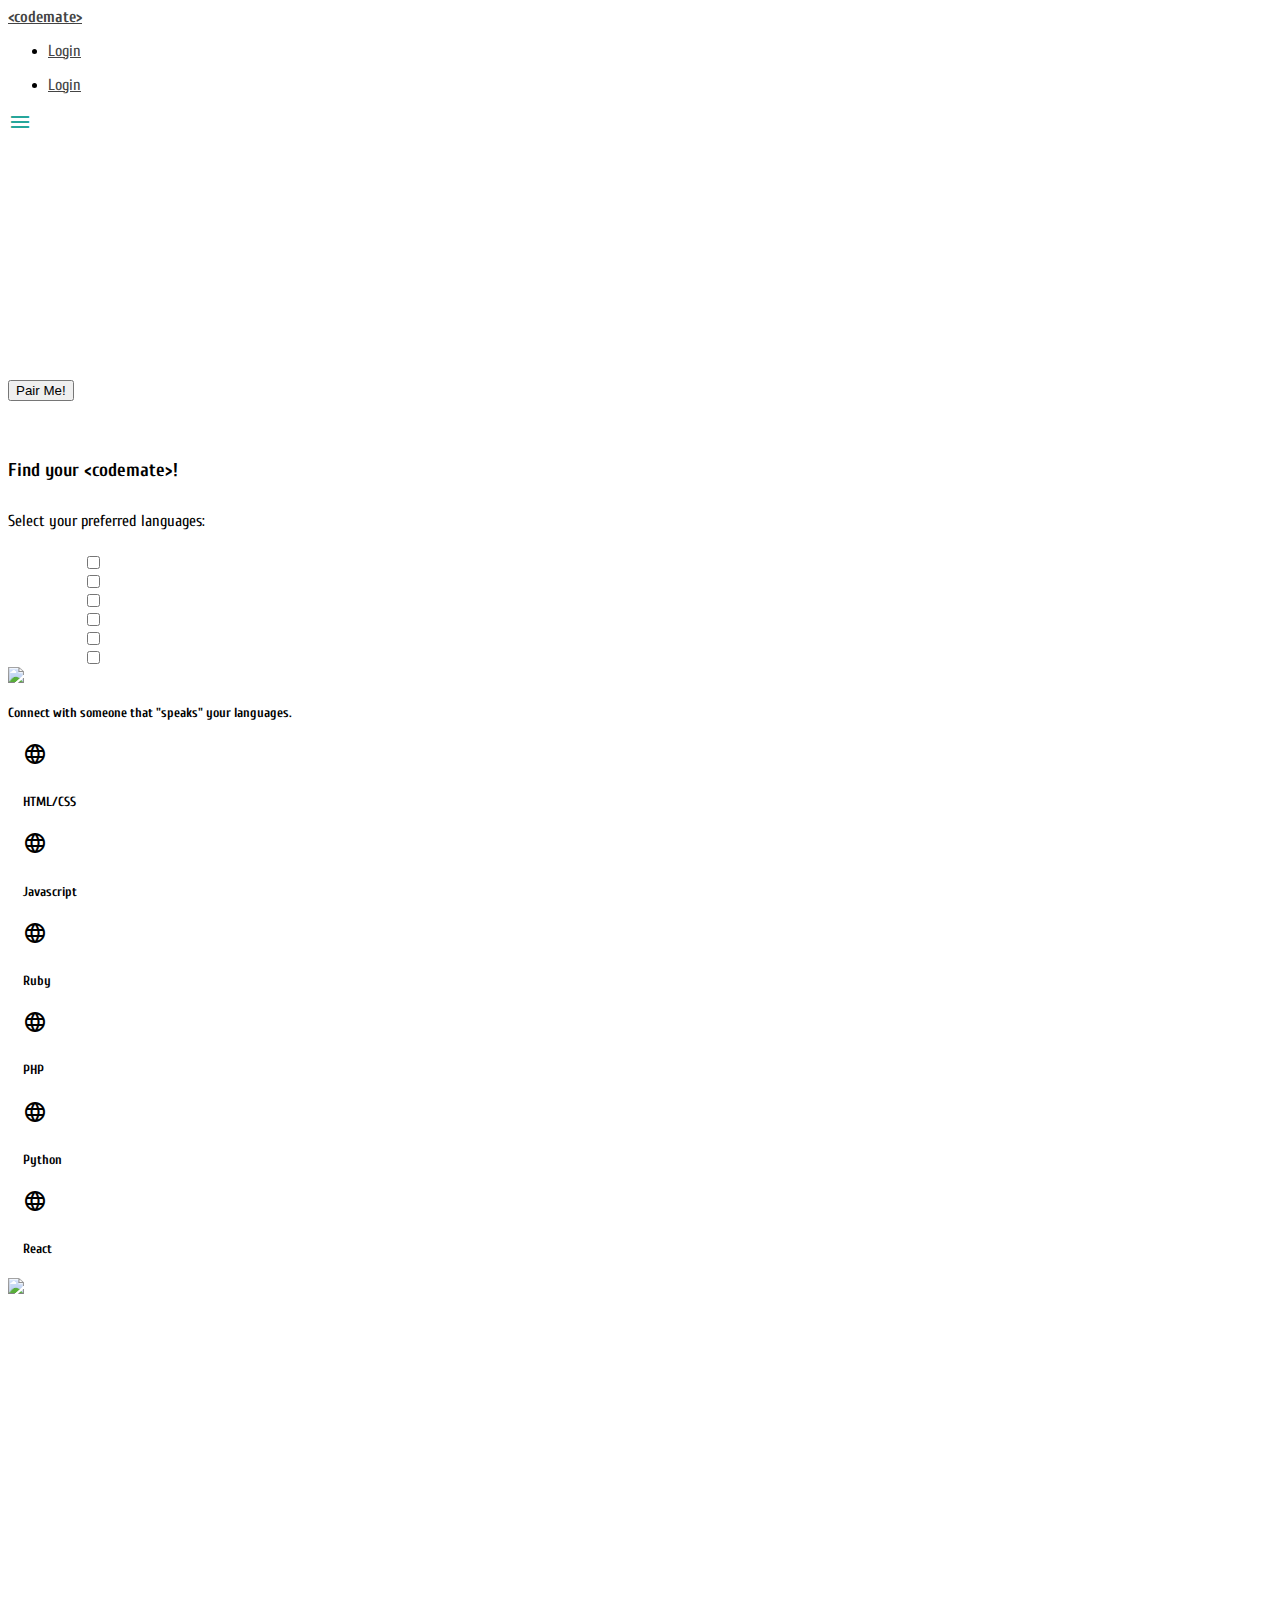
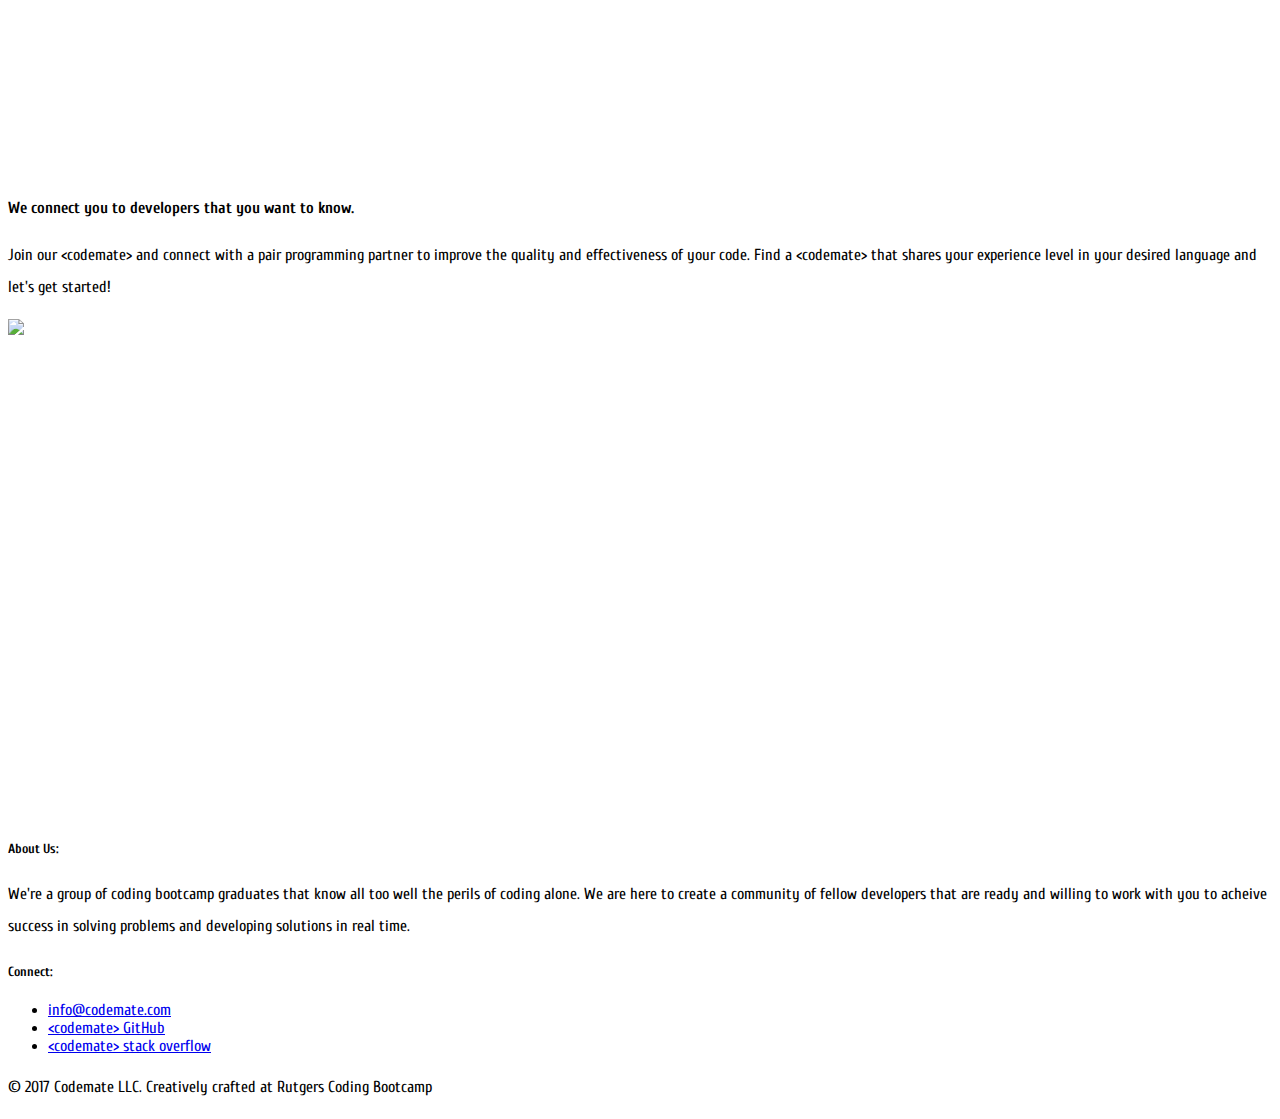
==== public/index.html @ 91a90fbd "made changes to the html/css for questions and index page." ====
<!DOCTYPE html>
<html lang="en">

<head>
    <meta http-equiv="Content-Type" content="text/html; charset=UTF-8" />
    <meta name="viewport" content="width=device-width, initial-scale=1" />
    <title>&ltcodemate&gt</title>
    <link rel="icon" type="image/icon" href="faviconsb.ico" sizes="16x16">
    <!-- CSS  -->
    <link href="https://fonts.googleapis.com/icon?family=Material+Icons" rel="stylesheet">
    <link href="css/materialize.css" type="text/css" rel="stylesheet" media="screen,projection" />
    <link href="css/style.css" type="text/css" rel="stylesheet" media="screen,projection" />
    <!-- Google Fonts -->
    <link href="https://fonts.googleapis.com/css?family=Cuprum:400,700" rel="stylesheet">
    <script type="text/javascript" src="/main.js"></script>
    <!-- firebase oauth setup -->
    <script src="https://www.gstatic.com/firebasejs/4.1.5/firebase.js"></script>
    <script>
    // Initialize Firebase
    var config = {
        apiKey: "AIzaSyAsky70TgdY1TzyQu6T_Ptu3cXA9dmPZ78",
        authDomain: "authorizationtest-c3d2c.firebaseapp.com",
        databaseURL: "https://authorizationtest-c3d2c.firebaseio.com",
        projectId: "authorizationtest-c3d2c",
        storageBucket: "authorizationtest-c3d2c.appspot.com",
        messagingSenderId: "310059376180"
    };
    firebase.initializeApp(config);
    </script>
    <script src="https://cdn.firebase.com/libs/firebaseui/2.3.0/firebaseui.js"></script>
    <link type="text/css" rel="stylesheet" href="https://cdn.firebase.com/libs/firebaseui/2.3.0/firebaseui.css" />
    <script type="text/javascript">
    // FirebaseUI config.
    var uiConfig = {
        signInSuccessUrl: 'profile.html',
        signInOptions: [
            // Leave the lines as is for the providers you want to offer your users.
            firebase.auth.GoogleAuthProvider.PROVIDER_ID,
            firebase.auth.GithubAuthProvider.PROVIDER_ID,
            firebase.auth.EmailAuthProvider.PROVIDER_ID,
        ],
        // Terms of service url.
        tosUrl: '<your-tos-url>'
    };

    // Initialize the FirebaseUI Widget using Firebase.
    var ui = new firebaseui.auth.AuthUI(firebase.auth());
    // The start method will wait until the DOM is loaded.
    ui.start('#firebaseui-auth-container', uiConfig);
    </script>
    <!--========================================================= -->
</head>

<body>
    <nav class="white" role="navigation">
        <div class="nav-wrapper container">
            <a id="logo-container" href="#" class="brand-logo">&ltcodemate&gt</a>
            <ul class="right hide-on-med-and-down">
                <li><a href="#">Login</a></li>
            </ul>
            <ul id="nav-mobile" class="side-nav">
                <li><a href="#">Login</a></li>
            </ul>
            <a href="#" data-activates="nav-mobile" class="button-collapse"><i class="material-icons">menu</i></a>
        </div>
    </nav>
    <div id="index-banner" class="parallax-container">
        <div class="section no-pad-bot">
            <div class="container">
                <br>
                <br>
                <h1 class="header center" ></h1>
                <div class="row center">
                    <h5 class="header col s12 lighten-4">Stop programming alone.</h5>
                    <p>Find your Codemate and improve the quality of your code through collaboration.</p>
                </div>
                <!-- MODAL -->
                <!-- Modal Trigger -->
                <div class="row center" id="modalbtn">
                    <button class="waves-effect waves-light btn modal-trigger" data-target="modal1">Pair Me!</button>
                </div>
                <br>
                <br>
                <!-- Modal Structure -->
                <div id="modal1" class="modal">
                    <div class="row center " id="modalText">
                        <h3 class="header centerteal-text text-lighten-2">Find your &ltcodemate&gt!</h3>
                        <br>
                        <p>Select your preferred languages:</p>
                    </div>
                    <div class="row" id="checkBoxRow">
                        <div class="input-field col s12">
                            <div class="row">
                                <div class="col s4">
                                    <input id="html-css" type="checkbox" class="filled-in">
                                    <label for="html-css">HTML/CSS</label>
                                </div>
                                <div class="col s4">
                                    <input id="javascript" type="checkbox" class="filled-in">
                                    <label for="javascript">Javascript</label>
                                </div>
                                <div class="col s4">
                                    <input id="ruby" type="checkbox" class="filled-in">
                                    <label for="ruby">Ruby</label>
                                </div>
                            </div>
                            <div class="row">
                                <div class="col s4">
                                    <input id="php" type="checkbox" class="filled-in">
                                    <label for="php">PHP</label>
                                </div>
                                <div class="col s4">
                                    <input id="python" type="checkbox" class="filled-in">
                                    <label for="python">Python</label>
                                </div>
                                <div class="col s4">
                                    <input id="react" type="checkbox" class="filled-in">
                                    <label for="react">React</label>
                                </div>
                            </div>
                        </div>
                    </div>
                    <!-- Firebase Authentication -->
                    <div id="firebaseui-auth-container"></div>
                    <div class="modal-footer">
                        <a class=" modal-action modal-close waves-effect waves-green btn-flat">Submit</a>
                    </div>
                </div>
                <!-- CONT. PAGE HTML -->
                <!--                 <div class="row center" id="move-button">
                    <a href="http://materializecss.com/getting-started.html" id="download-button" class="btn-large waves-effect waves-light teal lighten-1">Sign Up</a>
                    <a href="http://materializecss.com/getting-started.html" id="download-button" class="btn-large waves-effect waves-light teal lighten-1">Login</a>
                </div>
                <br>
                <br> -->
            </div>
        </div>
        <div class="parallax"><img src="keyboard.jpg" alt="Unsplashed background img 1"></div>
    </div>
    <div class="container">
        <div class="section">
            <div class="row center">
                <h5 class="header col s12 lighten-4">Connect with someone that "speaks" your languages.</h5>
            </div>
            <!--   Icon Section   -->
            <div class="row">
                <div class="col s6 m4">
                    <div class="icon-block">
                        <h2 class="center teal-text"><i class="material-icons">language</i></h2>
                        <h5 class="center">HTML/CSS</h5>
                    </div>
                </div>
                <div class="col s6 m4">
                    <div class="icon-block">
                        <h2 class="center teal-text"><i class="material-icons">language</i></h2>
                        <h5 class="center">Javascript</h5>
                    </div>
                </div>
                <div class="col s6 m4">
                    <div class="icon-block">
                        <h2 class="center teal-text"><i class="material-icons">language</i></h2>
                        <h5 class="center">Ruby</h5>
                    </div>
                </div>
                <div class="col s6 m4">
                    <div class="icon-block">
                        <h2 class="center teal-text"><i class="material-icons">language</i></h2>
                        <h5 class="center">PHP</h5>
                    </div>
                </div>
                <div class="col s6 m4">
                    <div class="icon-block">
                        <h2 class="center teal-text"><i class="material-icons">language</i></h2>
                        <h5 class="center">Python</h5>
                    </div>
                </div>
                <div class="col s6 m4">
                    <div class="icon-block">
                        <h2 class="center teal-text"><i class="material-icons">language</i></h2>
                        <h5 class="center">React</h5>
                    </div>
                </div>
            </div>
        </div>
    </div>
    <div class="parallax-container valign-wrapper">
        <div class="section no-pad-bot">
            <div class="container">
                <!--         <div class="row center">
          <h5 class="header col s12 blue-grey-text text-darken-4">Improve the quality of your code through collaboration.</h5>
        </div> -->
            </div>
        </div>
        <div class="parallax"><img src="collaboration.jpg" alt="Unsplashed background img 2"></div>
    </div>
    <div class="container">
        <div class="section">
            <div class="row">
                <div class="col s12 center">
                    <h3><i class="mdi-content-send brown-text"></i></h3>
                    <h4>We connect you to developers that you want to know.</h4>
                    <p class="center-align light">Join our &ltcodemate&gt and connect with a pair programming partner to improve the quality and effectiveness of your code. Find a &ltcodemate&gt that shares your experience level in your desired language and let's get started!</p>
                </div>
            </div>
        </div>
    </div>
    <div class="parallax-container valign-wrapper">
        <div class="section no-pad-bot">
            <div class="container">
                <!-- <div class="row center">
          <h5 class="header col s12 lighten-4">Work with mates that share your experience level.</h5>
        </div> -->
            </div>
        </div>
        <div class="parallax"><img src="pairprograming.jpg" alt="Unsplashed background img 3"></div>
    </div>

    <!-- Footer -->
    <footer class="page-footer teal">
        <div class="container">
            <div class="row">
                <div class="col l6 s12">
                    <h5 class="white-text">About Us:</h5>
                    <p class="grey-text text-lighten-4">We're a group of coding bootcamp graduates that know all too well the perils of coding alone. We are here to create a community of fellow developers that are ready and willing to work with you to acheive success in solving problems and developing solutions in real time.</p>
                </div>

                <div class="col l6 s12">
                    <h5 class="white-text">Connect:</h5>
                    <ul>
                        <li><a class="white-text" href="#!">info@codemate.com</a></li>
                        <li><a class="white-text" href="#!">&ltcodemate&gt GitHub</a></li>
                        <li><a class="white-text" href="#!">&ltcodemate&gt stack overflow</a></li>
                    </ul>
                </div>
            </div>
        </div>
        <div class="footer-copyright">
            <div class="container">
                <p class="brown-text text-lighten-3"> &copy; 2017 Codemate LLC. Creatively crafted at Rutgers Coding Bootcamp</p>
            </div>
        </div>
    </footer>
    <!--  Scripts-->
    <script src="https://code.jquery.com/jquery-2.1.1.min.js"></script>
    <script type="text/javascript" src="https://cdnjs.cloudflare.com/ajax/libs/materialize/0.97.5/js/materialize.min.js"></script>
    <script src="js/materialize.js"></script>
    <script src="js/init.js"></script>
    <script src="js/app.js"></script>
</body>

</html>
---- public/css/style.css ----
/* Custom Stylesheet */
/**
 * Use this file to override Materialize files so you can update
 * the core Materialize files in the future
 *
 * Made By MaterializeCSS.com
 */
html {
  font-family: 'Cuprum', sans-serif;
}

nav ul a,
nav .brand-logo {
  color: #444;
}

.brand-logo {
  font-weight: 700;
}

p {
  line-height: 2rem;
}

.modal {
  max-height: 90%;
  max-width: 50%;
}

.modal-form-row {
  margin-bottom: 0px;
}

#modalbtn {
  padding-top: 150px;
}

#move-button {
  padding-top: 150px;
}

#checkBoxRow {
  padding-left: 75px;
}

#modalText{
  color: black;
  padding-top: 50px;
}

.rightBox {
  padding-right: 100px;
}

.button-collapse {
  color: #26a69a;
}

.parallax-container {
  min-height: 500px;
  line-height: 0;
  height: auto;
  color: rgba(255,255,255,.9);
}
  .parallax-container .section {
    width: 100%;
  }

#login-button {
  padding: 50px 0 50px 0;
}

@media only screen and (max-width : 992px) {
  .parallax-container .section {
    position: absolute;
    top: 40%;
  }
  #index-banner .section {
    top: 10%;
  }
}

@media only screen and (max-width : 600px) {
  #index-banner .section {
    top: 0;
  }
}

.icon-block {
  padding: 0 15px;
}
.icon-block .material-icons {
  font-size: inherit;
}

footer.page-footer {
  margin: 0;
}
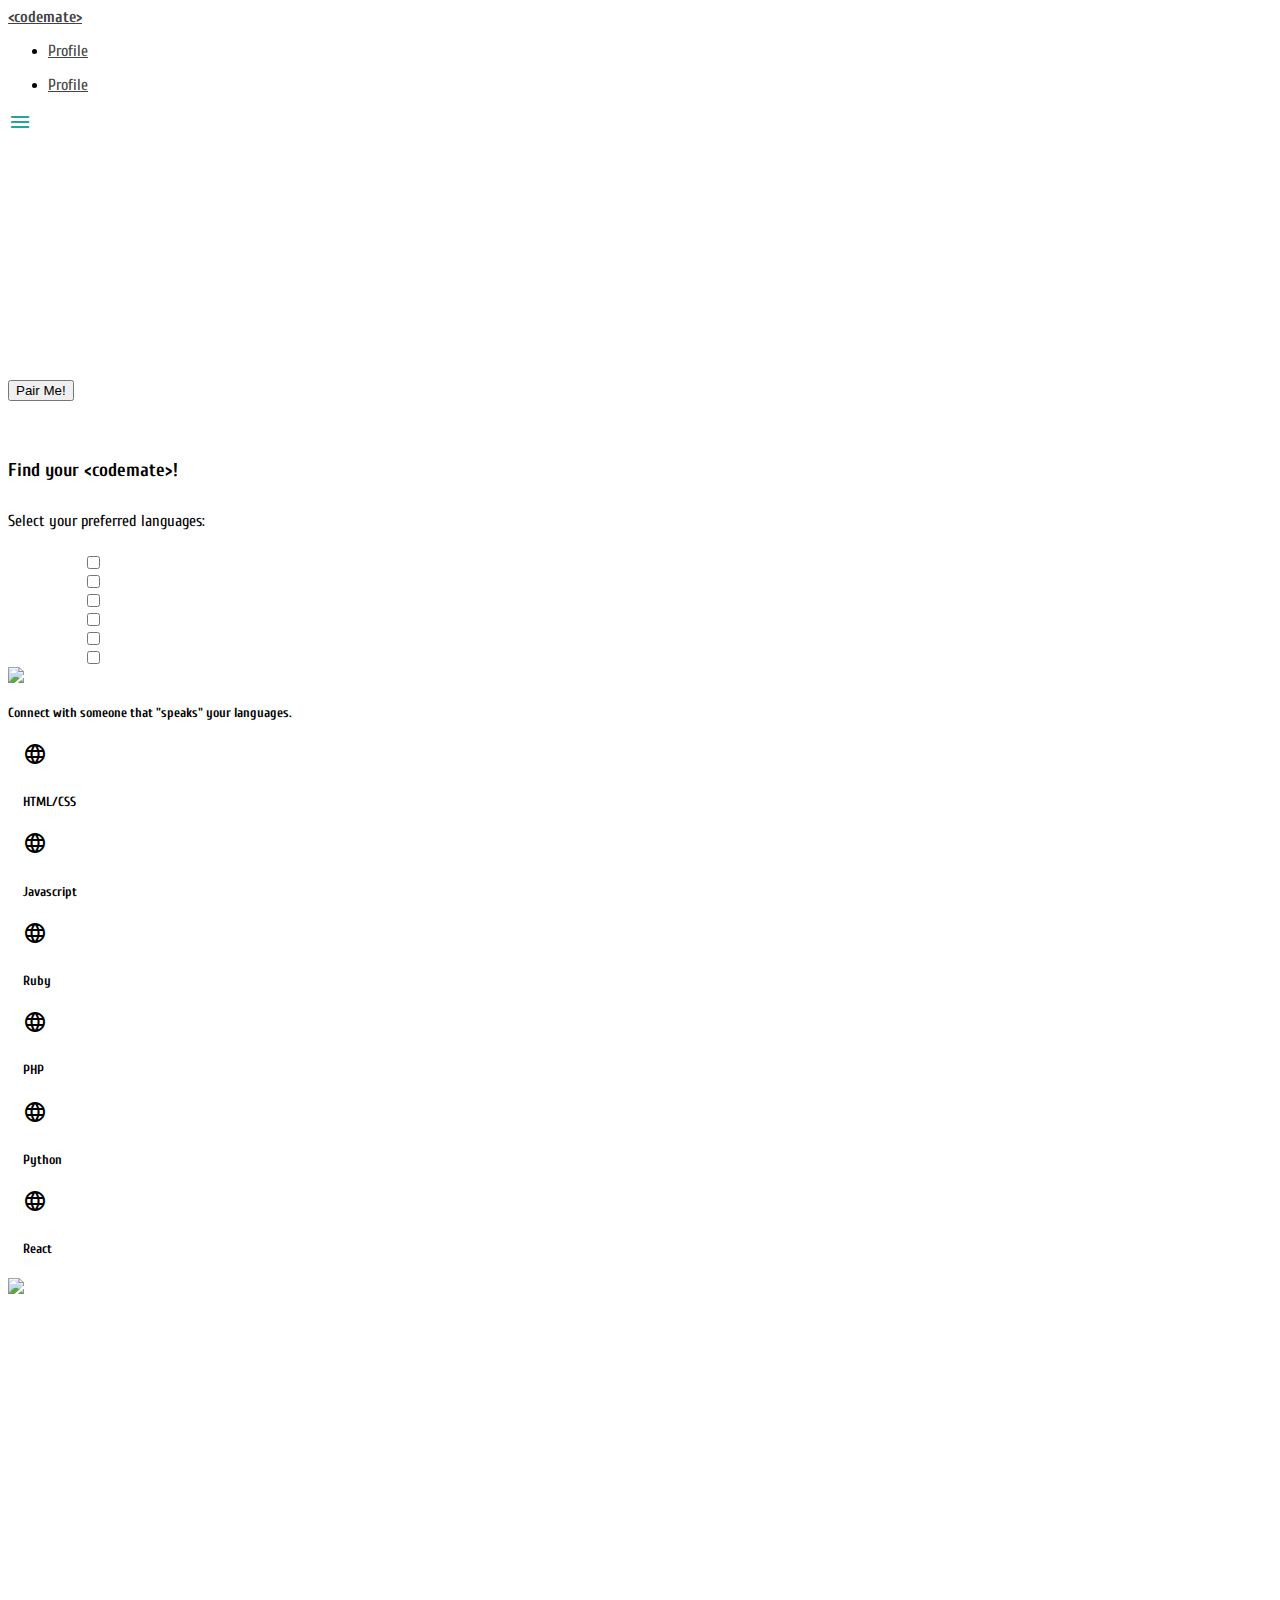
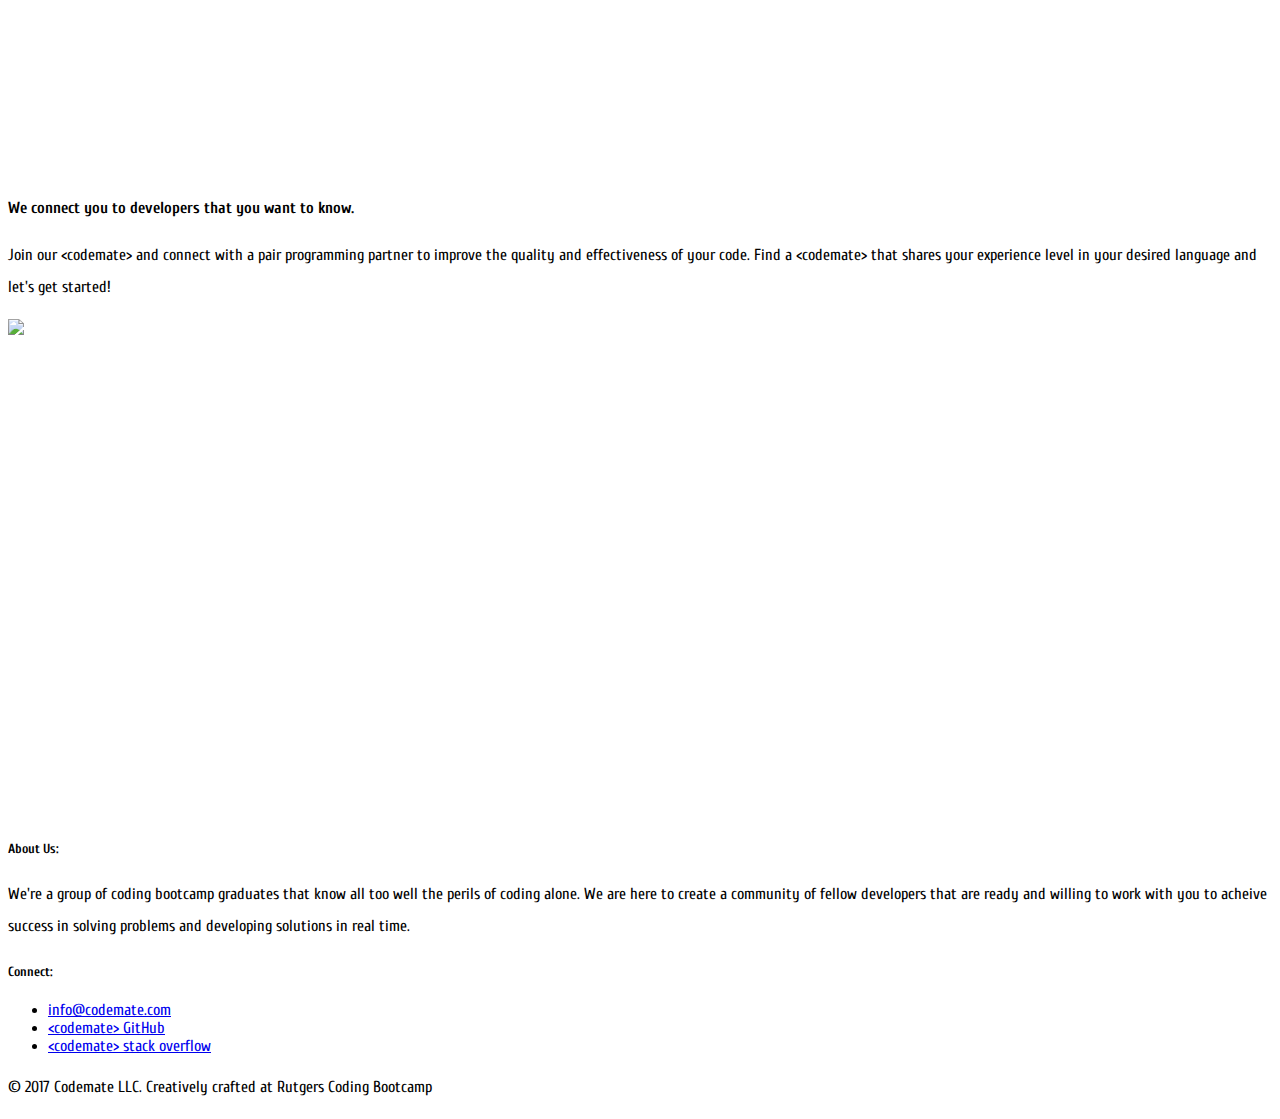
==== commit e1d9e45c: "final changes to profile index and questions html." ====
--- a/public/index.html
+++ b/public/index.html
@@ -56,10 +56,10 @@
         <div class="nav-wrapper container">
             <a id="logo-container" href="#" class="brand-logo">&ltcodemate&gt</a>
             <ul class="right hide-on-med-and-down">
-                <li><a href="#">Login</a></li>
+                <li><a href="#">Profile</a></li>
             </ul>
             <ul id="nav-mobile" class="side-nav">
-                <li><a href="#">Login</a></li>
+                <li><a href="#">Profile</a></li>
             </ul>
             <a href="#" data-activates="nav-mobile" class="button-collapse"><i class="material-icons">menu</i></a>
         </div>
@@ -126,13 +126,6 @@
                         <a class=" modal-action modal-close waves-effect waves-green btn-flat">Submit</a>
                     </div>
                 </div>
-                <!-- CONT. PAGE HTML -->
-                <!--                 <div class="row center" id="move-button">
-                    <a href="http://materializecss.com/getting-started.html" id="download-button" class="btn-large waves-effect waves-light teal lighten-1">Sign Up</a>
-                    <a href="http://materializecss.com/getting-started.html" id="download-button" class="btn-large waves-effect waves-light teal lighten-1">Login</a>
-                </div>
-                <br>
-                <br> -->
             </div>
         </div>
         <div class="parallax"><img src="keyboard.jpg" alt="Unsplashed background img 1"></div>
